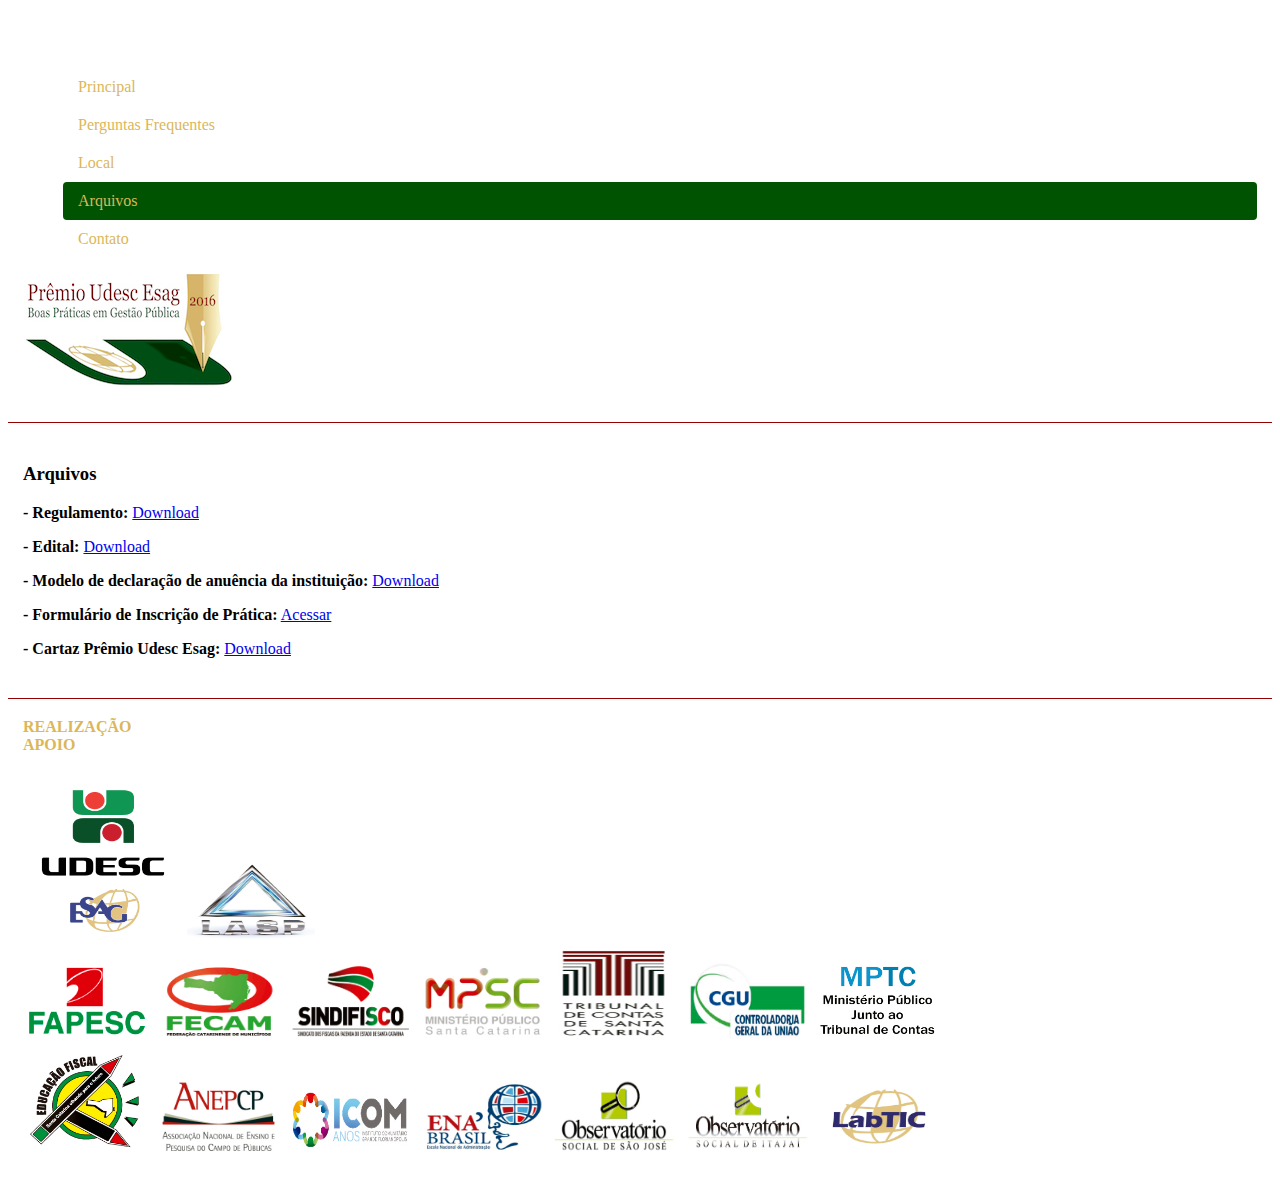
==== arquivos.html @ 9034619e "páginas arquivo, contato, faq, local e adicionado menu" ====
<!doctype html>
<html class="no-js" lang="">
    <head>
        <meta charset="utf-8">
        <meta http-equiv="X-UA-Compatible" content="IE=edge">
        <title>Prêmio Boas Práticas em Gestão Pública | Udesc Esag 2016</title>
        <meta name="description" content="">
        <meta name="viewport" content="width=device-width, initial-scale=1">

        <link rel="icon" href="img/favicon.png" />
       <!--  <link rel="stylesheet" href="css/normalize.css"> -->
      <!--   <link rel="stylesheet" href="css/main.css"> -->
        <link href="css/theme.css" rel="stylesheet">
        <script src="js/vendor/modernizr-2.8.3.min.js"></script>
        <!-- Latest compiled and minified CSS -->
        <!-- Latest compiled and minified CSS -->
        <link rel="stylesheet" href="https://maxcdn.bootstrapcdn.com/bootstrap/3.3.6/css/bootstrap.min.css" integrity="sha384-1q8mTJOASx8j1Au+a5WDVnPi2lkFfwwEAa8hDDdjZlpLegxhjVME1fgjWPGmkzs7" crossorigin="anonymous">

        <!-- Optional theme -->
       <!-- <link rel="style'sheet" href="https://maxcdn.bootstrapcdn.com/bootstrap/3.3.6/css/bootstrap-theme.min.css" integrity="sha384-fLW2N01lMqjakBkx3l/M9EahuwpSfeNvV63J5ezn3uZzapT0u7EYsXMjQV+0En5r" crossorigin="anonymous"> -->

        <!-- Latest compiled and minified JavaScript -->
        <script src="https://maxcdn.bootstrapcdn.com/bootstrap/3.3.6/js/bootstrap.min.js" integrity="sha384-0mSbJDEHialfmuBBQP6A4Qrprq5OVfW37PRR3j5ELqxss1yVqOtnepnHVP9aJ7xS" crossorigin="anonymous"></script>
    </head>
    <body>
        <!--[if lt IE 8]>
            <p class="browsehappy">You are using an <strong>outdated</strong> browser. Please <a href="http://browsehappy.com/">upgrade your browser</a> to improve your experience.</p>
        <![endif]-->

        <div class="container">
      <div class="header clearfix">
        <nav>
            <ul class="nav nav-pills pull-right menubar">
                <li role="presentation" class="nav-botao" onclick="location.href='index.html';">Principal</li>
                <li role="presentation" class="nav-botao" onclick="location.href='faq.html';">Perguntas Frequentes</li>
                <li role="presentation" class="nav-botao" onclick="location.href='local.html';">Local</li>
                <li role="presentation" class="nav-botao-selecionado nav-botao" onclick="location.href='arquivos.html';">Arquivos</li>
                <li role="presentation" class="nav-botao" onclick="location.href='contato.html';">Contato</li> 
            </ul> 
        </nav>
        <h3 class="text-muted"> <a href="http://premiogestaopublica.com.br"> <img  src="img/logo_premio.jpg"> </a> </h3>
      </div>

      <div class="row marketing">
        <div class="col-lg-12">
          <h3 class="text-center">Arquivos</h3>
          <p class="text-center">
        <strong>- Regulamento:</strong> <a href="doc/regulamento_premio_2016.pdf" target="_blank">Download</a></p>
         <p class="text-center">
        <strong>- Edital:</strong> <a href="http://www.esag.udesc.br/arquivos/id_submenu/1464/edital_01.16_premio_boas_praticas.pdf" target="_blank">Download</a></p>
         <p class="text-center">
        <strong>- Modelo de declaração de anuência da instituição:</strong> <a href="doc/declaracao_anuencia_premio_gestao_publica2016.docx" target="_blank">Download</a></p>
         <p class="text-center">
        <strong>- Formulário de Inscrição de Prática:</strong> <a href="https://docs.google.com/forms/d/1SShYiHqpRqUDAcuoKELY5QznjYgVVz_hWcFf6K-AYyk/viewform?edit_requested=true" target="_blank">Acessar</a></p>
        <p class="text-center">
        <strong>- Cartaz Prêmio Udesc Esag:</strong> <a href="doc/cartaz_premio.pdf" target="_blank">Download</a></p>
        </div>

      </div>

      <footer class="footer">
        <div class="row">
            <div  class="col-md-3">
                <div class="col-md-offset-4"><b>REALIZAÇÃO</b></div>
            </div>
            <div  class="col-md-6">
                <div class="col-md-offset-8"><b>APOIO</b></div>
            </div>
        </div>

        <div class="row" style="margin-top: 0.8em">
            <div class="col-md-3" style="margin-top: 1.7em;">
                    <img class="col-md-7"src="img/udesc_esag.jpg" style="height:10em; width:10em;">
                    <img class="col-md-5" src="img/lasp.jpg" style="margin-top: 1.3em; height:5em; width:8em;">
            </div>

            <div class="col-md-9" style="">
                <div class="row">
                    <img class="col-md-2" src="img/fapesc.jpg" style="height:5em; width:8em;">
                    <img class="col-md-2" src="img/fecam.jpg" style="height:5em; width:8em;"> 
                    <img class="col-md-2" src="img/sindifisco.jpg" style="height:5em; width:8em;">
                    <img class="col-md-2" src="img/mpsc.jpg" style="height:5em; width:8em;">
                    <img class="col-md-2" src="img/tce.jpg" style="height:6em; width:8em;">
                    <img class="col-md-1" src="img/cgu.jpg" style="height:5em; width:8em;">
                    <img class="col-md-1" src="img/mptc.jpg" style="height:5em; width:8em;">       
                </div>
                <div class="row">
                    <img class="col-md-2"src="img/educacao_fiscal.jpg" style="height:7em; width:8em;">
                    <img class="col-md-2" src="img/anepcp.jpg" style="height:5em; width:8em;">
                    <img class="col-md-2" src="img/icom.jpg" style="height:5em; width:8em;">
                    <img class="col-md-2" src="img/enabrasil.jpg" style="height:5em; width:8em;">
                    <img class="col-md-2" src="img/ossj.jpg" style="height:5em; width:8em;">
                    <img class="col-md-1" src="img/osi.jpg" style="height:5em; width:8em;">
                    <img class="col-md-1" src="img/labtic.jpg" style="height:5em; width:8em;">          
                </div>
            </div>
        </div>
            
      </footer> 


    </div> <!-- /container -->


        <!-- <script src="//ajax.googleapis.com/ajax/libs/jquery/1.11.1/jquery.min.js"></script>
        <script>window.jQuery || document.write('<script src="js/vendor/jquery-1.11.1.min.js"><\/script>')</script>
        <script src="js/plugins.js"></script>
        <script src="js/main.js"></script>-->


    </body>
</html>
---- css/main.css ----
/*! HTML5 Boilerplate v4.3.0 | MIT License | http://h5bp.com/ */

/*
 * What follows is the result of much research on cross-browser styling.
 * Credit left inline and big thanks to Nicolas Gallagher, Jonathan Neal,
 * Kroc Camen, and the H5BP dev community and team.
 */

/* ==========================================================================
   Base styles: opinionated defaults
   ========================================================================== */

html {
    color: #222;
    font-size: 1em;
    line-height: 1.4;
}

/*
 * Remove text-shadow in selection highlight: h5bp.com/i
 * These selection rule sets have to be separate.
 * Customize the background color to match your design.
 */

::-moz-selection {
    background: #b3d4fc;
    text-shadow: none;
}

::selection {
    background: #b3d4fc;
    text-shadow: none;
}

/*
 * A better looking default horizontal rule
 */

hr {
    display: block;
    height: 1px;
    border: 0;
    border-top: 1px solid #ccc;
    margin: 1em 0;
    padding: 0;
}

/*
 * Remove the gap between images, videos, audio and canvas and the bottom of
 * their containers: h5bp.com/i/440
 */

audio,
canvas,
img,
svg,
video {
    vertical-align: middle;
}

/*
 * Remove default fieldset styles.
 */

fieldset {
    border: 0;
    margin: 0;
    padding: 0;
}

/*
 * Allow only vertical resizing of textareas.
 */

textarea {
    resize: vertical;
}

/* ==========================================================================
   Browse Happy prompt
   ========================================================================== */

.browsehappy {
    margin: 0.2em 0;
    background: #ccc;
    color: #000;
    padding: 0.2em 0;
}

/* ==========================================================================
   Author's custom styles
   ========================================================================== */

















/* ==========================================================================
   Helper classes
   ========================================================================== */

/*
 * Hide visually and from screen readers: h5bp.com/u
 */

.hidden {
    display: none !important;
    visibility: hidden;
}

/*
 * Hide only visually, but have it available for screen readers: h5bp.com/v
 */

.visuallyhidden {
    border: 0;
    clip: rect(0 0 0 0);
    height: 1px;
    margin: -1px;
    overflow: hidden;
    padding: 0;
    position: absolute;
    width: 1px;
}

/*
 * Extends the .visuallyhidden class to allow the element to be focusable
 * when navigated to via the keyboard: h5bp.com/p
 */

.visuallyhidden.focusable:active,
.visuallyhidden.focusable:focus {
    clip: auto;
    height: auto;
    margin: 0;
    overflow: visible;
    position: static;
    width: auto;
}

/*
 * Hide visually and from screen readers, but maintain layout
 */

.invisible {
    visibility: hidden;
}

/*
 * Clearfix: contain floats
 *
 * For modern browsers
 * 1. The space content is one way to avoid an Opera bug when the
 *    `contenteditable` attribute is included anywhere else in the document.
 *    Otherwise it causes space to appear at the top and bottom of elements
 *    that receive the `clearfix` class.
 * 2. The use of `table` rather than `block` is only necessary if using
 *    `:before` to contain the top-margins of child elements.
 */

.clearfix:before,
.clearfix:after {
    content: " "; /* 1 */
    display: table; /* 2 */
}

.clearfix:after {
    clear: both;
}

/* ==========================================================================
   EXAMPLE Media Queries for Responsive Design.
   These examples override the primary ('mobile first') styles.
   Modify as content requires.
   ========================================================================== */

@media only screen and (min-width: 35em) {
    /* Style adjustments for viewports that meet the condition */
}

@media print,
       (-o-min-device-pixel-ratio: 5/4),
       (-webkit-min-device-pixel-ratio: 1.25),
       (min-resolution: 120dpi) {
    /* Style adjustments for high resolution devices */
}

/* ==========================================================================
   Print styles.
   Inlined to avoid the additional HTTP request: h5bp.com/r
   ========================================================================== */

@media print {
    *,
    *:before,
    *:after {
        background: transparent !important;
        color: #000 !important; /* Black prints faster: h5bp.com/s */
        box-shadow: none !important;
        text-shadow: none !important;
    }

    a,
    a:visited {
        text-decoration: underline;
    }

    a[href]:after {
        content: " (" attr(href) ")";
    }

    abbr[title]:after {
        content: " (" attr(title) ")";
    }

    /*
     * Don't show links that are fragment identifiers,
     * or use the `javascript:` pseudo protocol
     */

    a[href^="#"]:after,
    a[href^="javascript:"]:after {
        content: "";
    }

    pre,
    blockquote {
        border: 1px solid #999;
        page-break-inside: avoid;
    }

    thead {
        display: table-header-group; /* h5bp.com/t */
    }

    tr,
    img {
        page-break-inside: avoid;
    }

    img {
        max-width: 100% !important;
    }

    p,
    h2,
    h3 {
        orphans: 3;
        widows: 3;
    }

    h2,
    h3 {
        page-break-after: avoid;
    }
}
---- css/theme.css ----
/* Space out content a bit */
body {
  padding-top: 20px;
  padding-bottom: 20px;
}

/* Everything but the jumbotron gets side spacing for mobile first views */
.header,
.marketing,
.footer {
  padding-right: 15px;
  padding-left: 15px;
}

/* Custom page header */
.header {
  padding-bottom: 20px;
  border-bottom: 1px solid #950000;
}
/* Make the masthead heading the same height as the navigation */
.header h3 {
  margin-top: 0;
  margin-bottom: 0;
  line-height: 40px;
}

/* Custom page footer */
.footer {
  padding-top: 19px;
  color: #DBB75A;
  border-top: 1px solid #950000;
}

/* Customize container */
@media (min-width: 768px) {
  .container {''
    max-width: 730px;
  }
}
.container-narrow > hr {
  margin: 30px 0;
}

/* Main marketing message and sign up button */
.jumbotron {
  text-align: center;
  border-bottom: 1px solid #950000;
}
.jumbotron .btn {
  padding: 14px 24px;
  font-size: 15px;
}

/* Supporting marketing content */
.marketing {
  margin: 40px 0;
}

.nav-botao-selecionado{
  background-color: #005300;
}

.nav-botao{
  cursor: pointer;
  color: #DBB75A;

  position: relative;
  display: block;
  padding: 10px 15px;

  border-radius: 4px;
}

.edital-btn {
  background-color: #DBB75A;
  cursor: pointer;
  color: #FFF;
  display: block;
  padding: 10px 15px;
}

.inscricao-btn {
  background-color: #005300;
  cursor: pointer;
  color: #FFF;
  display: block;
  padding: 10px 15px;
}

.nav-botao:hover{
  background-color: #e5e5e5;
}

.marketing p + h4 {
  margin-top: 28px;
}

.menubar {
  margin-top: 40px;
}

.realizacao {
 margin-top: 0;
 
}

.tamanho-img-realizacao{
  height:5em; 
  width:9em;
}

.apoio {
  width: 100px;
  margin-left: 20em;
  position: absolute;
}
*//* Responsive: Portrait tablets and up 
@media screen and (min-width: 768px) {
  /* Remove the padding we set earlier */
  .header,
  .marketing,
  .footer {
    padding-right: 0;
    padding-left: 0;
  }
  /* Space out the masthead */
  .header {
    margin-bottom: 30px;
  }
  /* Remove the bottom border on the jumbotron for visual effect */
  .jumbotron {
    border-bottom: 0;
  }
}
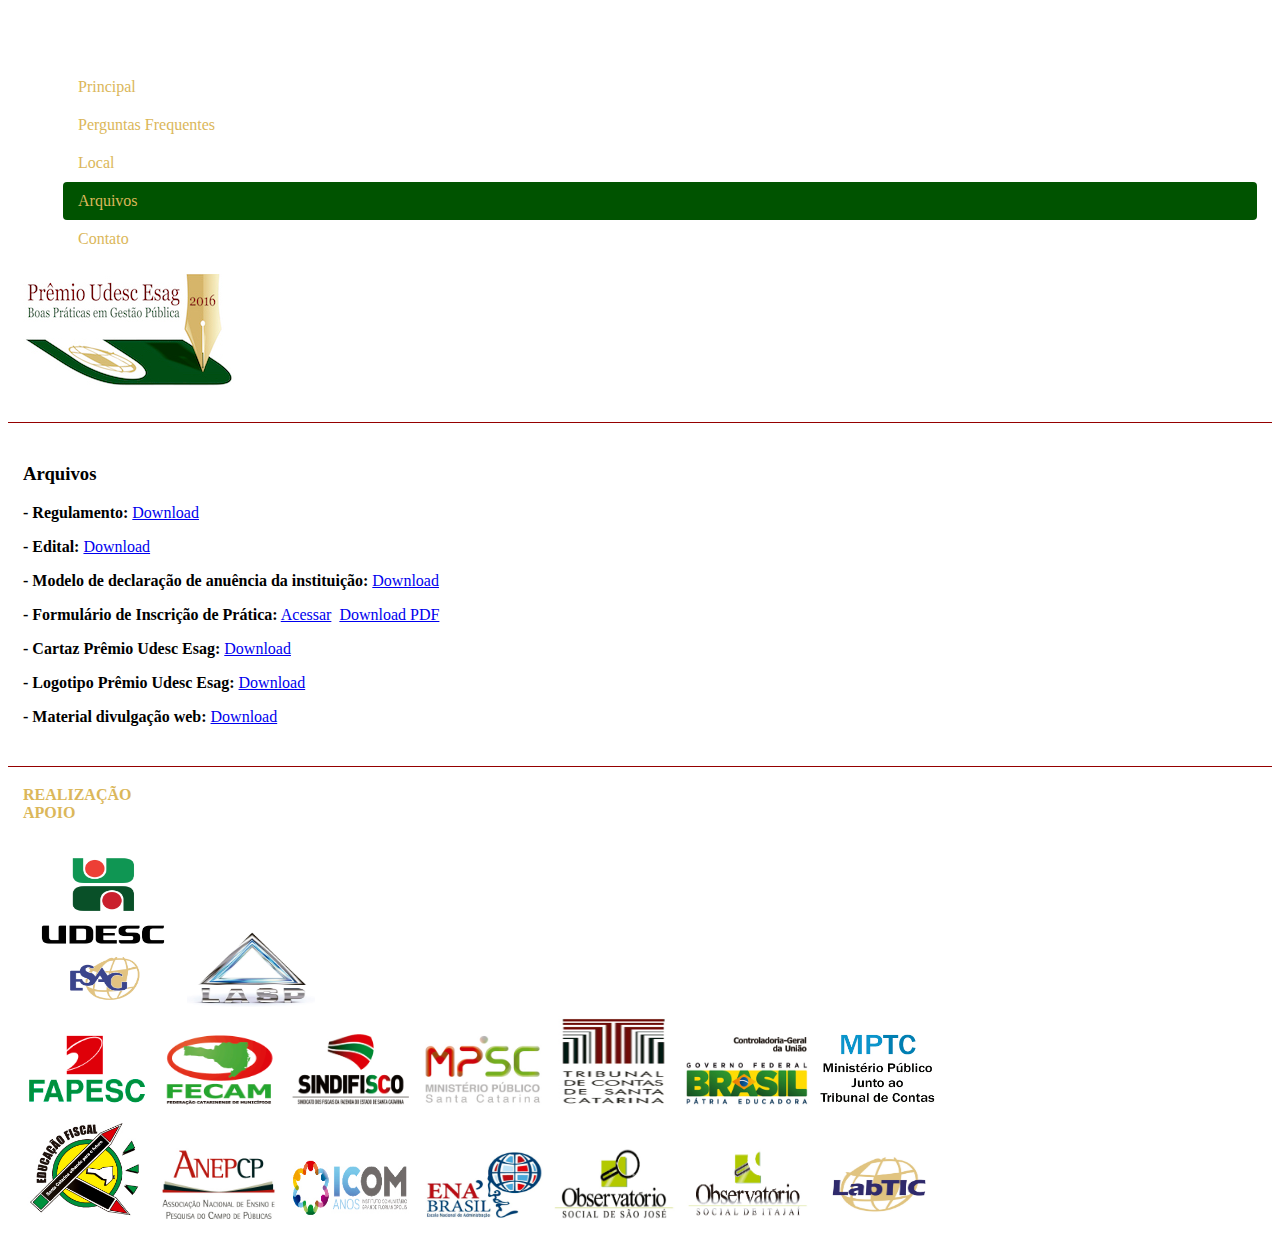
==== commit f53457e2: "novos documentos e alteração de parceiro" ====
--- a/arquivos.html
+++ b/arquivos.html
@@ -51,9 +51,13 @@
          <p class="text-center">
         <strong>- Modelo de declaração de anuência da instituição:</strong> <a href="doc/declaracao_anuencia_premio_gestao_publica2016.docx" target="_blank">Download</a></p>
          <p class="text-center">
-        <strong>- Formulário de Inscrição de Prática:</strong> <a href="https://docs.google.com/forms/d/1SShYiHqpRqUDAcuoKELY5QznjYgVVz_hWcFf6K-AYyk/viewform?edit_requested=true" target="_blank">Acessar</a></p>
+        <strong>- Formulário de Inscrição de Prática:</strong> <a href="https://docs.google.com/forms/d/1SShYiHqpRqUDAcuoKELY5QznjYgVVz_hWcFf6K-AYyk/viewform?edit_requested=true" target="_blank">Acessar</a>&nbsp;&nbsp;<a href="doc/formulario_inscricao_premio.pdf" target="_blank">Download PDF</a></p>
         <p class="text-center">
-        <strong>- Cartaz Prêmio Udesc Esag:</strong> <a href="doc/cartaz_premio.pdf" target="_blank">Download</a></p>
+        <strong>- Cartaz Prêmio Udesc Esag:</strong> <a href="doc/cartaz_premio_2016.pdf" target="_blank">Download</a></p>
+        <p class="text-center">
+        <strong>- Logotipo Prêmio Udesc Esag:</strong> <a href="doc/logo_premio.jpg" target="_blank">Download</a></p>
+         <p class="text-center">
+        <strong>- Material divulgação web:</strong> <a href="doc/arte_emkt.zip" target="_blank">Download</a></p>
         </div>
 
       </div>
@@ -81,7 +85,7 @@
                     <img class="col-md-2" src="img/sindifisco.jpg" style="height:5em; width:8em;">
                     <img class="col-md-2" src="img/mpsc.jpg" style="height:5em; width:8em;">
                     <img class="col-md-2" src="img/tce.jpg" style="height:6em; width:8em;">
-                    <img class="col-md-1" src="img/cgu.jpg" style="height:5em; width:8em;">
+                    <img class="col-md-1" src="img/logo_cgu.jpg" style="height:5em; width:8em;">
                     <img class="col-md-1" src="img/mptc.jpg" style="height:5em; width:8em;">       
                 </div>
                 <div class="row">
